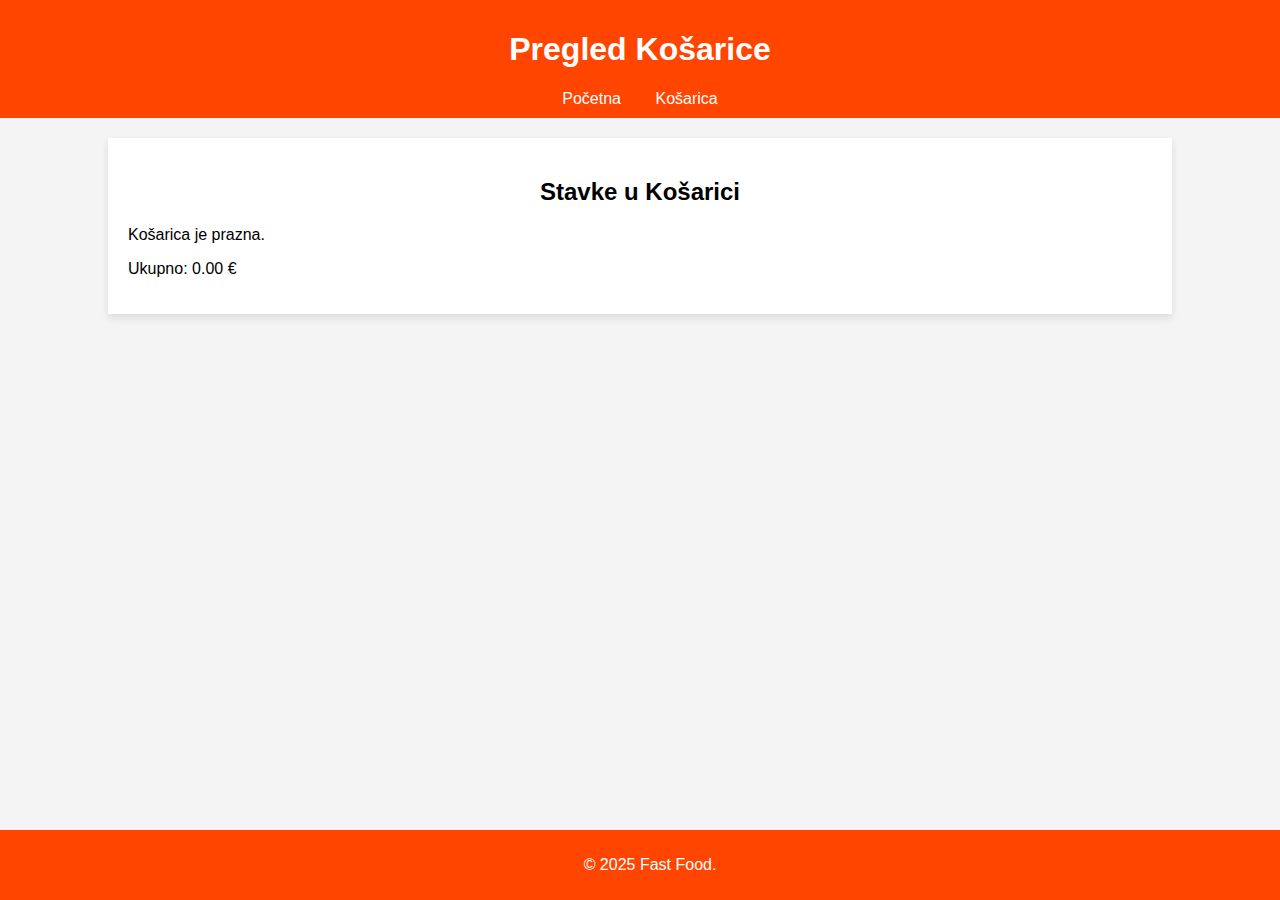
==== pages/cart.html @ d03d11fa "Verzija 4" ====
<!DOCTYPE html>
<html lang="hr">
<head>
  <meta charset="UTF-8">
  <meta name="viewport" content="width=device-width, initial-scale=1.0">
  <title>Košarica | Fast Food</title>
  <link rel="stylesheet" href="../css/menu_style.css">
  <script defer src="../js/cart.js"></script>
</head>
<body>
  <header>
    <h1>Pregled Košarice</h1>
    <nav>
      <a href="index.html">Početna</a>
      <a href="cart.html">Košarica</a>
    </nav>
  </header>
  <main>
    <section class="category">
      <h2>Stavke u Košarici</h2>
      <div id="cart-items">
        <!-- Primjer stavke -->
        <div class="cart-item">
          <p>Naziv proizvoda: Cheeseburger</p>
          <p>Cijena: 5.00 €</p>
          <button class="remove-btn" onclick="removeItem(this)">Ukloni</button>
        </div>
        <div class="cart-item">
          <p>Naziv proizvoda: Pomfrit</p>
          <p>Cijena: 3.00 €</p>
          <button class="remove-btn" onclick="removeItem(this)">Ukloni</button>
        </div>
      </div>
      <p id="total-price">Ukupno: 8.00 €</p>
    </section>
  </main>
  <footer>
    <p>&copy; 2025 Fast Food.</p>
  </footer>

  <script>
    // Funkcija za uklanjanje stavke iz košarice
    function removeItem(button) {
      // Pronađi roditeljski element stavke (div.cart-item)
      const cartItem = button.parentElement;
      
      // Ukloni stavku iz DOM-a
      cartItem.remove();
      
      // Ponovno izračunaj ukupnu cijenu
      updateTotalPrice();
    }

    // Funkcija za ažuriranje ukupne cijene
    function updateTotalPrice() {
      const cartItems = document.querySelectorAll('.cart-item');
      let total = 0;

      cartItems.forEach(item => {
        const priceText = item.querySelector('p:nth-child(2)').innerText; // Npr. "Cijena: 5.00 €"
        const price = parseFloat(priceText.replace('Cijena: ', '').replace('€', '').trim());
        total += price;
      });

      // Ažuriraj prikaz ukupne cijene
      document.getElementById('total-price').innerText = `Ukupno: ${total.toFixed(2)} €`;
    }
  </script>
</body>
</html>
---- css/menu_style.css ----
/* Opći stilovi za tijelo */
body {
  font-family: Arial, sans-serif;
  background-color: #f4f4f4;
  margin: 0;
  padding: 0;
}

/* Stil za zaglavlje */
header {
  background-color: #ff4500;
  color: #fff;
  padding: 10px 0;
  text-align: center;
}

header nav {
  margin-top: 10px;
}

header nav a {
  color: #fff;
  text-decoration: none;
  margin: 0 15px;
}

header nav a:hover {
  text-decoration: underline;
}

/* Stil za kategorije */
.category {
  margin: 20px auto;
  padding: 20px;
  background-color: #fff;
  box-shadow: 0 4px 8px rgba(0, 0, 0, 0.1);
  width: 80%;
  max-width: 1200px;
}

.category h2 {
  text-align: center;
  font-size: 24px;
  margin-bottom: 20px;
}

.items {
  display: flex;
  justify-content: space-around;
  flex-wrap: wrap;
}

/* Stil za pojedinačne stavke */
.item {
  background-color: white;
  border: 1px solid #ddd;
  border-radius: 8px;
  padding: 15px;
  margin: 10px;
  width: 250px;
  text-align: center;
  box-shadow: 0 4px 6px rgba(0, 0, 0, 0.1);
  display: flex;
  flex-direction: column;
  align-items: center;
  overflow: hidden; /* Sprečava izlazak sadržaja van okvira */
}

/* Stil za slike unutar okvira */
.item img {
  width: 100%;         /* Slika zauzima cijelu širinu okvira */
  height: 200px;       /* Fiksna visina slike */
  object-fit: cover;   /* Slika popunjava okvir, bez izobličenja */
  border-radius: 8px;
  margin-bottom: 15px;  /* Razmak između slike i teksta */
}

/* Stil za tekstualne elemente unutar stavke */
.item h3 {
  font-size: 20px;
  color: #333;
}

.item p {
  font-size: 16px;
  color: #666;
}

.item button {
  background-color: #ff4500;
  color: white;
  border: none;
  padding: 10px;
  font-size: 16px;
  cursor: pointer;
  border-radius: 5px;
  margin-top: 10px;
  width: 100%;
}

.item button:hover {
  background-color: #ff4500;
}
/* Stil za podnožje */
footer {
  background-color: #ff4500;
  color: white;
  text-align: center;
  padding: 10px;
  position: fixed;
  width: 100%;
  bottom: 0;
}

/* Dodajte razmak ispod sadržaja kako footer ne bi prekrivao ostatak stranice */
body {
  padding-bottom: 50px; /* Povećajte prema visini footera */
  
}/* Stil za podnožje */
footer {
  background-color: #ff4500;
  color: white;
  text-align: center;
  padding: 10px;
  position: fixed;
  width: 100%;
  bottom: 0;
}

/* Dodajte razmak ispod sadržaja kako footer ne bi prekrivao ostatak stranice */
body {
  padding-bottom: 50px; /* Povećajte prema visini footera */
}
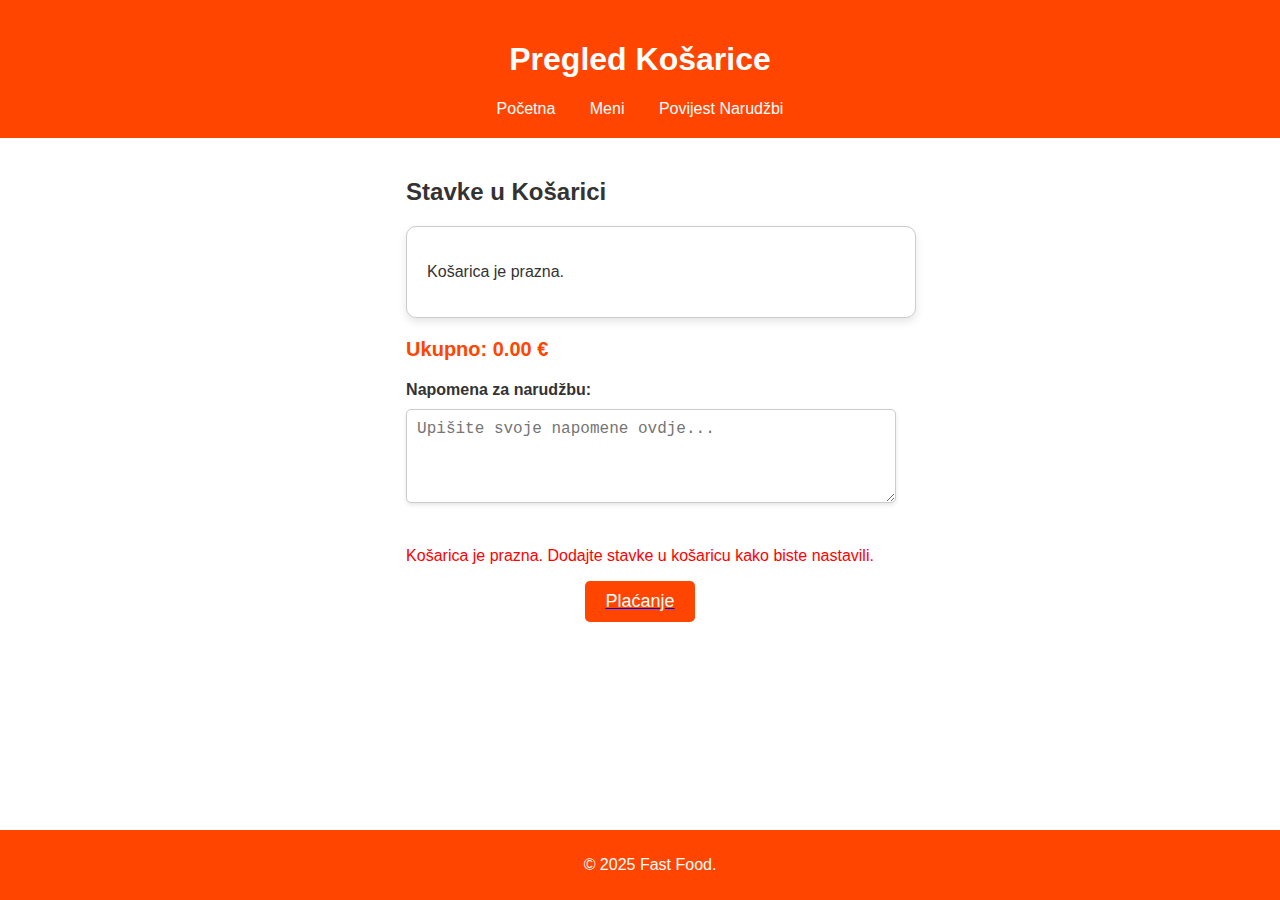
==== commit 7205b155: "verzija 25" ====
--- a/pages/cart.html
+++ b/pages/cart.html
@@ -4,7 +4,7 @@
   <meta charset="UTF-8">
   <meta name="viewport" content="width=device-width, initial-scale=1.0">
   <title>Košarica | Fast Food</title>
-  <link rel="stylesheet" href="../css/menu_style.css">
+  <link rel="stylesheet" href="../css/cart_style.css">
   <script defer src="../js/cart.js"></script>
 </head>
 <body>
@@ -12,26 +12,46 @@
     <h1>Pregled Košarice</h1>
     <nav>
       <a href="index.html">Početna</a>
-      <a href="cart.html">Košarica</a>
+      <a href="menu.html">Meni</a>
+      <a href="povjest.html">Povijest Narudžbi</a>
     </nav>
   </header>
   <main>
     <section class="category">
       <h2>Stavke u Košarici</h2>
       <div id="cart-items">
-        <!-- Primjer stavke -->
+        <!-- Stavke iz košarice bit će prikazane ovdje -->
         <div class="cart-item">
           <p>Naziv proizvoda: Cheeseburger</p>
           <p>Cijena: 5.00 €</p>
+          <div class="toppings">
+            <p>Odabrani prilozi: Sir, Ketchup</p>
+          </div>
           <button class="remove-btn" onclick="removeItem(this)">Ukloni</button>
         </div>
         <div class="cart-item">
           <p>Naziv proizvoda: Pomfrit</p>
           <p>Cijena: 3.00 €</p>
+          <div class="toppings">
+            <p>Odabrani prilozi: Majoneza</p>
+          </div>
           <button class="remove-btn" onclick="removeItem(this)">Ukloni</button>
         </div>
       </div>
       <p id="total-price">Ukupno: 8.00 €</p>
+
+      <!-- Polje za napomenu -->
+      <div class="note-section">
+        <label for="note">Napomena za narudžbu:</label>
+        <textarea id="note" rows="4" placeholder="Upišite svoje napomene ovdje..."></textarea>
+      </div>
+
+      <p id="empty-cart-warning" style="display: none; color: red;">Košarica je prazna. Dodajte stavke u košaricu kako biste nastavili.</p>
+
+      <!-- Dugme za plaćanje -->
+      <a href="placanje.html">
+        <button id="payment-btn" class="pay-btn" disabled>Plaćanje</button>
+      </a>
     </section>
   </main>
   <footer>
@@ -41,32 +61,72 @@
   <script>
     // Funkcija za uklanjanje stavke iz košarice
     function removeItem(button) {
-      // Pronađi roditeljski element stavke (div.cart-item)
       const cartItem = button.parentElement;
-      
-      // Ukloni stavku iz DOM-a
       cartItem.remove();
-      
-      // Ponovno izračunaj ukupnu cijenu
       updateTotalPrice();
+      checkCart();
     }
 
-    // Funkcija za ažuriranje ukupne cijene
+    // Ažuriranje ukupne cijene
     function updateTotalPrice() {
       const cartItems = document.querySelectorAll('.cart-item');
       let total = 0;
 
       cartItems.forEach(item => {
-        const priceText = item.querySelector('p:nth-child(2)').innerText; // Npr. "Cijena: 5.00 €"
+        const priceText = item.querySelector('p:nth-child(2)').innerText;
         const price = parseFloat(priceText.replace('Cijena: ', '').replace('€', '').trim());
         total += price;
       });
 
-      // Ažuriraj prikaz ukupne cijene
       document.getElementById('total-price').innerText = `Ukupno: ${total.toFixed(2)} €`;
     }
+
+    // Provjera košarice
+    function checkCart() {
+      const cartItems = document.querySelectorAll('.cart-item');
+      const paymentBtn = document.getElementById('payment-btn');
+      const emptyCartWarning = document.getElementById('empty-cart-warning');
+      const totalPriceElement = document.getElementById('total-price');
+      const totalPrice = parseFloat(totalPriceElement.innerText.replace('Ukupno: ', '').replace('€', '').trim());
+
+      if (cartItems.length === 0 || totalPrice === 0) {
+        paymentBtn.disabled = true;
+        paymentBtn.parentElement.setAttribute('href', 'javascript:void(0);');
+        emptyCartWarning.style.display = 'block';
+      } else {
+        paymentBtn.disabled = false;
+        paymentBtn.parentElement.setAttribute('href', 'placanje.html');
+        emptyCartWarning.style.display = 'none';
+      }
+    }
+
+    // Spremanje napomene u localStorage ako je unesena
+    function saveNoteToLocalStorage() {
+      const note = document.getElementById('note').value.trim(); // Dohvaćanje napomene
+
+      // Ako je napomena unesena, spremamo je u localStorage
+      if (note !== '') {
+        localStorage.setItem('Napomena', note);
+      } else {
+        // Ako napomena nije unesena, uklanjamo ju iz localStorage
+        localStorage.removeItem('Napomena');
+      }
+    }
+
+    // Spremanje podataka iz košarice u localStorage kada korisnik klikne na gumb 'Plaćanje'
+    document.getElementById('payment-btn').addEventListener('click', function() {
+      saveNoteToLocalStorage();
+      window.location.href = 'placanje.html';
+    });
+
+    // Automatsko spremanje napomene u localStorage kad korisnik unese napomenu
+    document.getElementById('note').addEventListener('input', function() {
+      saveNoteToLocalStorage();
+    });
+
+    document.addEventListener('DOMContentLoaded', function() {
+      checkCart();
+    });
   </script>
 </body>
 </html>
-
-
--- a/css/cart_style.css
+++ b/css/cart_style.css
@@ -0,0 +1,148 @@
+/* Opći stilovi */
+body {
+  font-family: 'Arial', sans-serif;
+  margin: 0;
+  padding: 0;
+  background: #ffffff;
+  color: #333;
+  display: flex;
+  flex-direction: column;
+  min-height: 100vh; /* Osigurava da tijelo stranice pokrije cijeli visinu ekrana */
+}
+
+header {
+  background: #ff4500;
+  color: #fff;
+  padding: 20px;
+  text-align: center;
+}
+
+header nav a {
+  color: #fff;
+  text-decoration: none;
+  margin: 0 15px;
+}
+
+header nav a:hover {
+  text-decoration: underline;
+}
+
+main {
+  padding: 20px;
+  display: flex;
+  flex-direction: column;
+  align-items: center;
+  flex-grow: 1; /* Osigurava da main zauzme sav preostali prostor */
+}
+
+#cart-items {
+  background: #fff;
+  border: 1px solid #ccc;
+  border-radius: 10px;
+  padding: 20px;
+  width: 100%;
+  max-width: 600px;
+  box-shadow: 0 4px 8px rgba(0, 0, 0, 0.1);
+  margin-bottom: 20px;
+}
+
+#cart-items div {
+  padding: 10px 0;
+  border-bottom: 1px solid #eee;
+  font-size: 16px;
+  display: flex;
+  justify-content: space-between;
+  align-items: center; /* Poravnava sadržaj vertikalno */
+}
+
+#cart-items div:last-child {
+  border-bottom: none;
+}
+
+#total-price {
+  font-size: 20px;
+  font-weight: bold;
+  color: #ff4500;
+}
+
+/* Stil za gumb "Ukloni" */
+.remove-btn {
+  background-color: #ff6347; /* Svijetlo crvena boja */
+  color: white;
+  border: none;
+  border-radius: 5px;
+  padding: 5px 10px;
+  font-size: 14px;
+  cursor: pointer;
+  transition: background-color 0.3s ease; /* Dodaj animaciju za hover efekt */
+}
+
+.remove-btn:hover {
+  background-color: #ff4500; /* Tamnija crvena boja kod prelaska miša */
+}
+
+/* Stilovi za napomene */
+.note-section {
+  width: 100%;
+  max-width: 600px;
+  margin: 20px 0; /* Razmak iznad i ispod */
+  text-align: left;
+}
+
+.note-section label {
+  font-size: 16px;
+  color: #333;
+  font-weight: bold;
+  margin-bottom: 10px;
+  display: block;
+}
+
+#note {
+  width: 100%;
+  max-width: 100%;
+  padding: 10px;
+  font-size: 16px;
+  border: 1px solid #ccc;
+  border-radius: 5px;
+  margin-bottom: 20px; /* Razmak ispod */
+  background-color: #fff;
+  box-shadow: 0 2px 4px rgba(0, 0, 0, 0.1);
+}
+
+#note:focus {
+  outline: none;
+  border-color: #ff4500; /* Fokusiraj polje s crvenom bojom */
+}
+
+/* Stil za gumb "Plaćanje" */
+.pay-btn {
+  background-color: #ff4500;
+  color: white;
+  border: none;
+  border-radius: 5px;
+  padding: 10px 20px;
+  font-size: 18px;
+  cursor: pointer;
+  transition: background-color 0.3s ease;
+  display: block;
+  margin: 0 auto; /* Centriranje dugmeta */
+}
+
+.pay-btn:hover {
+  background-color: #e03d00; /* Tamnija crvena pri hoveru */
+}
+
+
+
+/* Footer - fiksiranje na dnu */
+footer {
+  text-align: center;
+  padding: 10px;
+  background: #ff4500;
+  color: #fff;
+  width: 100%;
+  position: relative;
+  bottom: 0;
+}
+
+
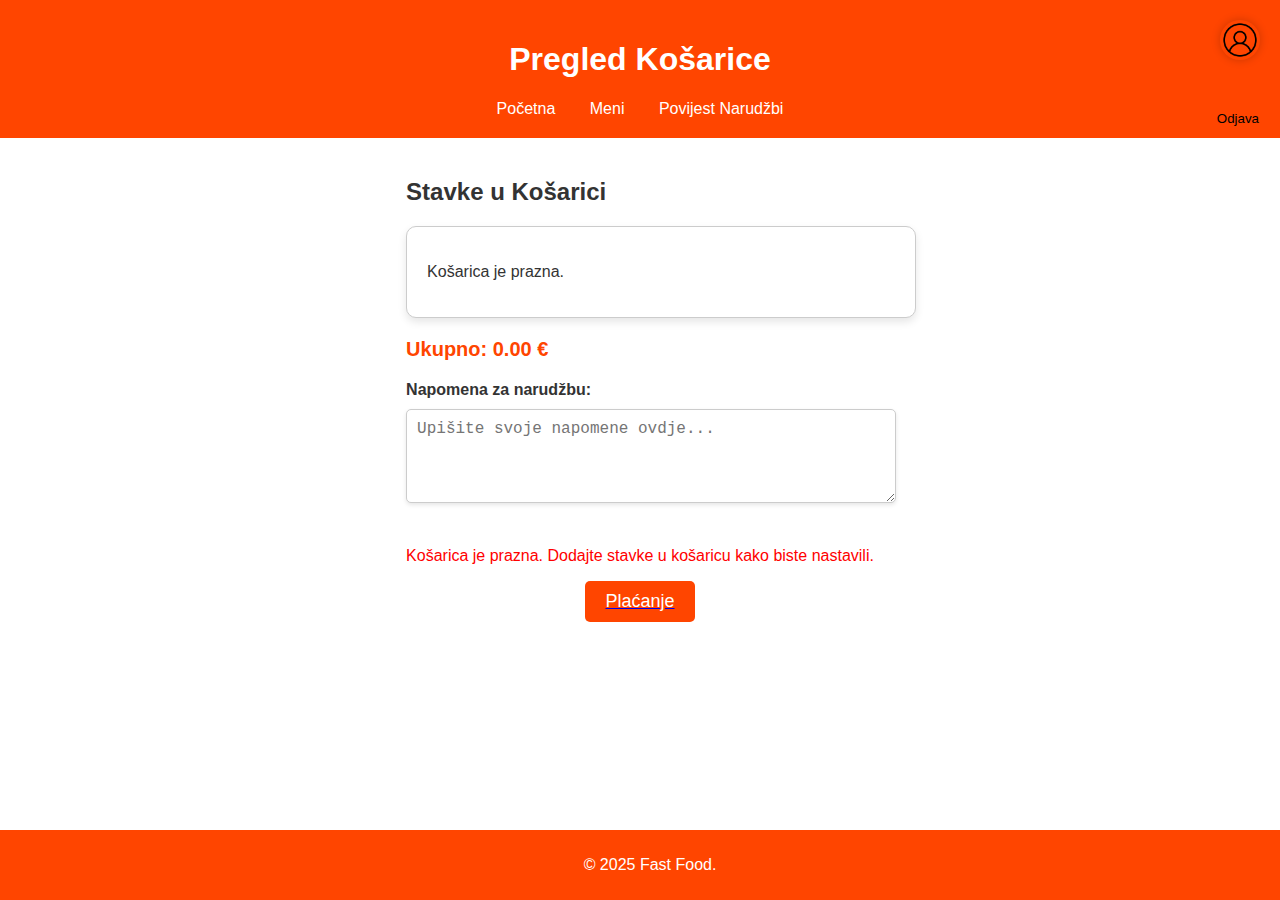
==== commit fb3cf5a0: "Verzija 27" ====
--- a/pages/cart.html
+++ b/pages/cart.html
@@ -15,6 +15,10 @@
       <a href="menu.html">Meni</a>
       <a href="povjest.html">Povijest Narudžbi</a>
     </nav>
+    <div id="user-controls">
+      <button id="logout-btn">Odjava</button>
+      <div id="user-icon"></div>
+    </div>
   </header>
   <main>
     <section class="category">
@@ -38,7 +42,7 @@
           <button class="remove-btn" onclick="removeItem(this)">Ukloni</button>
         </div>
       </div>
-      <p id="total-price">Ukupno: 8.00 €</p>
+      <p id="total-price">Ukupno: 0.00 €</p>
 
       <!-- Polje za napomenu -->
       <div class="note-section">
@@ -58,6 +62,29 @@
     <p>&copy; 2025 Fast Food.</p>
   </footer>
 
+  <!-- Modal za prikaz i promjenu osobnih podataka -->
+  <div id="user-info" style="display: none;">
+  <h3>Osobni podaci</h3>
+  <p id="user-username">Korisničko ime: </p>
+  <p id="user-email">Email: </p>
+  <p id="user-phone">Broj mobitela: </p>
+  <p id="user-address">Adresa: </p>
+  
+  <!-- Polja za promjenu lozinke i adrese -->
+  <h4>Promijeni lozinku</h4>
+  <input type="password" id="new-password" placeholder="Nova lozinka">
+  <input type="password" id="confirm-new-password" placeholder="Potvrdi novu lozinku">
+
+  <h4>Promijeni adresu</h4>
+  <input type="text" id="new-street" placeholder="Nova ulica">
+  <input type="text" id="new-house-number" placeholder="Novi kućni broj">
+  <input type="text" id="new-city" placeholder="Novi grad">
+  <input type="text" id="new-postal-code" placeholder="Novi poštanski broj">
+
+  <button onclick="saveChanges()">Spremi promjene</button>
+  <button onclick="closeUserInfo()">Zatvori</button>
+  </div>
+
   <script>
     // Funkcija za uklanjanje stavke iz košarice
     function removeItem(button) {
@@ -127,6 +154,110 @@
     document.addEventListener('DOMContentLoaded', function() {
       checkCart();
     });
+
+ // Funkcija za prikaz osobnih podataka
+ document.getElementById("user-icon").addEventListener("click", function () {
+    const loggedInUser = localStorage.getItem("loggedInUser");
+
+    if (loggedInUser) {
+      // Prikaz podataka samo za prijavljenog korisnika
+      const user = JSON.parse(loggedInUser);
+
+      document.getElementById("user-username").textContent = "Korisničko ime: " + user.username;
+      document.getElementById("user-email").textContent = "Email: " + user.email;
+      document.getElementById("user-phone").textContent = "Broj mobitela: " + (user.phoneNumber || "Nije uneseno");
+      document.getElementById("user-address").textContent = 
+        "Adresa: " + 
+        (user.street || "N/A") + " " + 
+        (user.houseNumber || "N/A") + ", " + 
+        (user.city || "N/A") + ", " + 
+        (user.postalCode || "N/A");
+
+      // Prepunjavamo inpute za promjenu lozinke i adrese
+      document.getElementById("new-street").value = user.street || "";
+      document.getElementById("new-house-number").value = user.houseNumber || "";
+      document.getElementById("new-city").value = user.city || "";
+      document.getElementById("new-postal-code").value = user.postalCode || "";
+
+      document.getElementById("user-info").style.display = "block";
+    } else {
+      // Ako korisnik nije prijavljen, preusmjeri ga na login.html
+      alert("Niste prijavljeni. Molimo prijavite se.");
+      window.location.href = "login.html";
+    }
+  });
+
+  function saveChanges() {
+    const loggedInUser = localStorage.getItem("loggedInUser");
+
+    if (!loggedInUser) {
+        alert("Morate biti prijavljeni kako biste mogli mijenjati podatke.");
+        return;
+    }
+
+    let user = JSON.parse(loggedInUser);
+    let users = JSON.parse(localStorage.getItem("users")) || [];
+
+    const newPassword = document.getElementById("new-password").value;
+    const confirmPassword = document.getElementById("confirm-new-password").value;
+
+    const newStreet = document.getElementById("new-street").value;
+    const newHouseNumber = document.getElementById("new-house-number").value;
+    const newCity = document.getElementById("new-city").value;
+    const newPostalCode = document.getElementById("new-postal-code").value;
+
+    // Provjera da li se lozinke podudaraju
+    if (newPassword && newPassword !== confirmPassword) {
+        alert("Lozinke se ne podudaraju!");
+        return;
+    }
+
+    // Pronađi korisnika u "users" arrayu
+    let userIndex = users.findIndex(u => u.email === user.email);
+    if (userIndex === -1) {
+        alert("Greška: Korisnik nije pronađen.");
+        return;
+    }
+
+    // Ažuriraj podatke korisnika
+    if (newPassword) user.password = newPassword;
+    if (newStreet) user.street = newStreet;
+    if (newHouseNumber) user.houseNumber = newHouseNumber;
+    if (newCity) user.city = newCity;
+    if (newPostalCode) user.postalCode = newPostalCode;
+
+    // Ažuriraj korisnika u users arrayu
+    users[userIndex] = user;
+    localStorage.setItem("users", JSON.stringify(users));
+
+    // Također ažuriraj "loggedInUser"
+    localStorage.setItem("loggedInUser", JSON.stringify(user));
+
+    alert("Podaci su uspješno ažurirani!");
+
+    // Ažuriranje prikaza adrese u modalu
+    document.getElementById("user-address").textContent =
+        "Adresa: " + user.street + " " + user.houseNumber + ", " + user.city + ", " + user.postalCode;
+
+    closeUserInfo();
+}
+
+
+  // Funkcija za zatvaranje prikaza podataka
+  function closeUserInfo() {
+    document.getElementById("user-info").style.display = "none";
+  }
+
+  // Funkcija za odjavu korisnika
+  document.getElementById("logout-btn").addEventListener("click", function () {
+    // Uklanjanje podataka o prijavi
+    localStorage.removeItem("loggedInUser");
+    localStorage.removeItem("rememberMe");
+
+    // Preusmjeravanje na login.html
+    window.location.href = "login.html";
+  });
+
   </script>
 </body>
 </html>
--- a/css/cart_style.css
+++ b/css/cart_style.css
@@ -145,4 +145,78 @@
   bottom: 0;
 }
 
-
+/* Stilovi za ikonu u gornjem desnom kutu */
+#user-icon {
+  position: absolute;
+  top: 20px;
+  right: 20px;
+  width: 40px;
+  height: 40px;
+  background-image: url('../images/icon.png');
+  background-size: cover;
+  cursor: pointer;
+  border-radius: 50%;
+  box-shadow: 0 0 10px rgba(0, 0, 0, 0.2);
+}
+
+#user-controls {
+  display: flex;
+  align-items: center;
+  justify-content: flex-end;
+}
+
+#logout-btn {
+  position: absolute;
+  top: 110px; /* Podesi visinu */
+  right: 15px; /* Podesi udaljenost od desnog ruba */
+  background: none;
+  border: none;
+  color: #000;
+  cursor: pointer;
+}
+
+/* Modal za prikaz osobnih podataka */
+#user-info {
+  display: none;
+  position: fixed;
+  top: 50%;
+  left: 50%;
+  transform: translate(-50%, -50%);
+  background-color: white;
+  padding: 20px;
+  border-radius: 8px;
+  box-shadow: 0 0 15px rgba(0, 0, 0, 0.2);
+  width: 300px;
+  text-align: center;
+  z-index: 1000;  /* Pozicionira modal ispred svih drugih elemenata */
+  background-color: rgba(255, 255, 255, 0.9); /* Poluproziran bijeli background */
+}
+
+#user-info h3 {
+  margin-top: 0;
+}
+
+#user-info p {
+  margin: 10px 0;
+}
+
+#user-info input {
+  margin: 10px 0;
+  padding: 8px;
+  width: 80%;
+  border: 1px solid #ccc;
+  border-radius: 4px;
+}
+
+#user-info button {
+  padding: 10px;
+  background-color: #ff4500;
+  color: white;
+  border: none;
+  border-radius: 5px;
+  cursor: pointer;
+}
+
+#user-info button:hover {
+  background-color: #e03e00;
+}
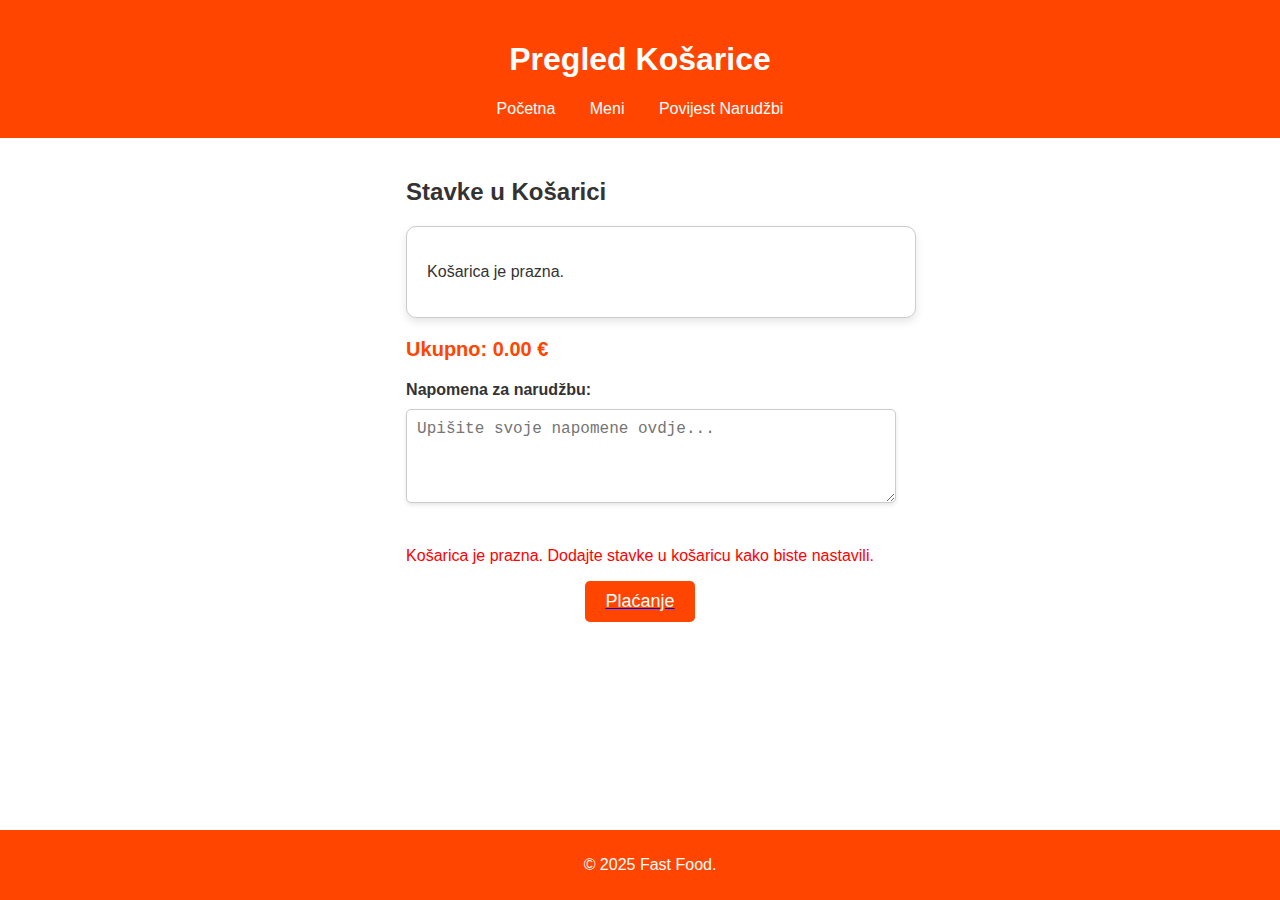
==== commit 385b7e79: "vjezba13" ====
--- a/pages/cart.html
+++ b/pages/cart.html
@@ -15,10 +15,6 @@
       <a href="menu.html">Meni</a>
       <a href="povjest.html">Povijest Narudžbi</a>
     </nav>
-    <div id="user-controls">
-      <button id="logout-btn">Odjava</button>
-      <div id="user-icon"></div>
-    </div>
   </header>
   <main>
     <section class="category">
@@ -42,7 +38,7 @@
           <button class="remove-btn" onclick="removeItem(this)">Ukloni</button>
         </div>
       </div>
-      <p id="total-price">Ukupno: 0.00 €</p>
+      <p id="total-price">Ukupno: 8.00 €</p>
 
       <!-- Polje za napomenu -->
       <div class="note-section">
@@ -50,6 +46,7 @@
         <textarea id="note" rows="4" placeholder="Upišite svoje napomene ovdje..."></textarea>
       </div>
 
+      <!-- Obavijest kada je košarica prazna -->
       <p id="empty-cart-warning" style="display: none; color: red;">Košarica je prazna. Dodajte stavke u košaricu kako biste nastavili.</p>
 
       <!-- Dugme za plaćanje -->
@@ -62,53 +59,38 @@
     <p>&copy; 2025 Fast Food.</p>
   </footer>
 
-  <!-- Modal za prikaz i promjenu osobnih podataka -->
-  <div id="user-info" style="display: none;">
-  <h3>Osobni podaci</h3>
-  <p id="user-username">Korisničko ime: </p>
-  <p id="user-email">Email: </p>
-  <p id="user-phone">Broj mobitela: </p>
-  <p id="user-address">Adresa: </p>
-  
-  <!-- Polja za promjenu lozinke i adrese -->
-  <h4>Promijeni lozinku</h4>
-  <input type="password" id="new-password" placeholder="Nova lozinka">
-  <input type="password" id="confirm-new-password" placeholder="Potvrdi novu lozinku">
-
-  <h4>Promijeni adresu</h4>
-  <input type="text" id="new-street" placeholder="Nova ulica">
-  <input type="text" id="new-house-number" placeholder="Novi kućni broj">
-  <input type="text" id="new-city" placeholder="Novi grad">
-  <input type="text" id="new-postal-code" placeholder="Novi poštanski broj">
-
-  <button onclick="saveChanges()">Spremi promjene</button>
-  <button onclick="closeUserInfo()">Zatvori</button>
-  </div>
-
   <script>
     // Funkcija za uklanjanje stavke iz košarice
     function removeItem(button) {
+      // Pronađi roditeljski element stavke (div.cart-item)
       const cartItem = button.parentElement;
+      
+      // Ukloni stavku iz DOM-a
       cartItem.remove();
+      
+      // Ponovno izračunaj ukupnu cijenu
       updateTotalPrice();
+
+      // Provjera je li košarica prazna i onemogućavanje ili omogućavanje dugmeta za plaćanje
       checkCart();
     }
 
-    // Ažuriranje ukupne cijene
+    // Funkcija za ažuriranje ukupne cijene
     function updateTotalPrice() {
       const cartItems = document.querySelectorAll('.cart-item');
       let total = 0;
 
       cartItems.forEach(item => {
-        const priceText = item.querySelector('p:nth-child(2)').innerText;
+        const priceText = item.querySelector('p:nth-child(2)').innerText; // Npr. "Cijena: 5.00 €"
         const price = parseFloat(priceText.replace('Cijena: ', '').replace('€', '').trim());
         total += price;
       });
 
+      // Ažuriraj prikaz ukupne cijene
       document.getElementById('total-price').innerText = `Ukupno: ${total.toFixed(2)} €`;
     }
 
-    // Provjera košarice
+    // Funkcija za provjeru je li košarica prazna ili cijena 0
     function checkCart() {
       const cartItems = document.querySelectorAll('.cart-item');
       const paymentBtn = document.getElementById('payment-btn');
@@ -116,148 +98,59 @@
       const totalPriceElement = document.getElementById('total-price');
       const totalPrice = parseFloat(totalPriceElement.innerText.replace('Ukupno: ', '').replace('€', '').trim());
 
+      // Ako je košarica prazna ili je ukupna cijena 0.00 €, onemogući dugme za plaćanje i prikaži obavijest
       if (cartItems.length === 0 || totalPrice === 0) {
         paymentBtn.disabled = true;
-        paymentBtn.parentElement.setAttribute('href', 'javascript:void(0);');
-        emptyCartWarning.style.display = 'block';
+        paymentBtn.parentElement.setAttribute('href', 'javascript:void(0);'); // Onemogući link
+        emptyCartWarning.style.display = 'block';  // Prikazivanje obavijesti
       } else {
         paymentBtn.disabled = false;
-        paymentBtn.parentElement.setAttribute('href', 'placanje.html');
-        emptyCartWarning.style.display = 'none';
+        paymentBtn.parentElement.setAttribute('href', 'placanje.html'); // Omogući link
+        emptyCartWarning.style.display = 'none';  // Sakrivanje obavijesti
       }
     }
 
-    // Spremanje napomene u localStorage ako je unesena
-    function saveNoteToLocalStorage() {
-      const note = document.getElementById('note').value.trim(); // Dohvaćanje napomene
+    // Funkcija za spremanje košarice u localStorage
+    function saveCartToLocalStorage() {
+      const cartItems = document.querySelectorAll('.cart-item');
+      const cartData = [];
 
-      // Ako je napomena unesena, spremamo je u localStorage
-      if (note !== '') {
-        localStorage.setItem('Napomena', note);
-      } else {
-        // Ako napomena nije unesena, uklanjamo ju iz localStorage
-        localStorage.removeItem('Napomena');
-      }
+      cartItems.forEach(item => {
+        const productName = item.querySelector('p:first-child').innerText.replace('Naziv proizvoda: ', '');
+        const priceText = item.querySelector('p:nth-child(2)').innerText;
+        const price = parseFloat(priceText.replace('Cijena: ', '').replace('€', '').trim());
+        const toppings = item.querySelector('.toppings p').innerText.replace('Odabrani prilozi: ', '').split(', ');
+
+        cartData.push({
+          productName: productName,
+          price: price,
+          toppings: toppings
+        });
+      });
+
+      const note = document.getElementById('note').value.trim();
+      const totalPrice = parseFloat(document.getElementById('total-price').innerText.replace('Ukupno: ', '').replace('€', '').trim());
+
+      const orderData = {
+        items: cartData,
+        note: note,
+        totalPrice: totalPrice
+      };
+
+      // Spremi podatke o narudžbi u localStorage
+      localStorage.setItem('orderData', JSON.stringify(orderData));
     }
 
-    // Spremanje podataka iz košarice u localStorage kada korisnik klikne na gumb 'Plaćanje'
+    // Funkcija za izvršenje plaćanja i spremanje podataka
     document.getElementById('payment-btn').addEventListener('click', function() {
-      saveNoteToLocalStorage();
-      window.location.href = 'placanje.html';
+      saveCartToLocalStorage();  // Spremi košaricu u localStorage prije plaćanja
+      window.location.href = 'placanje.html';  // Preusmjeri na stranicu za plaćanje
     });
 
-    // Automatsko spremanje napomene u localStorage kad korisnik unese napomenu
-    document.getElementById('note').addEventListener('input', function() {
-      saveNoteToLocalStorage();
-    });
-
+    // Provjeri košaricu kad se stranica učita
     document.addEventListener('DOMContentLoaded', function() {
       checkCart();
     });
-
- // Funkcija za prikaz osobnih podataka
- document.getElementById("user-icon").addEventListener("click", function () {
-    const loggedInUser = localStorage.getItem("loggedInUser");
-
-    if (loggedInUser) {
-      // Prikaz podataka samo za prijavljenog korisnika
-      const user = JSON.parse(loggedInUser);
-
-      document.getElementById("user-username").textContent = "Korisničko ime: " + user.username;
-      document.getElementById("user-email").textContent = "Email: " + user.email;
-      document.getElementById("user-phone").textContent = "Broj mobitela: " + (user.phoneNumber || "Nije uneseno");
-      document.getElementById("user-address").textContent = 
-        "Adresa: " + 
-        (user.street || "N/A") + " " + 
-        (user.houseNumber || "N/A") + ", " + 
-        (user.city || "N/A") + ", " + 
-        (user.postalCode || "N/A");
-
-      // Prepunjavamo inpute za promjenu lozinke i adrese
-      document.getElementById("new-street").value = user.street || "";
-      document.getElementById("new-house-number").value = user.houseNumber || "";
-      document.getElementById("new-city").value = user.city || "";
-      document.getElementById("new-postal-code").value = user.postalCode || "";
-
-      document.getElementById("user-info").style.display = "block";
-    } else {
-      // Ako korisnik nije prijavljen, preusmjeri ga na login.html
-      alert("Niste prijavljeni. Molimo prijavite se.");
-      window.location.href = "login.html";
-    }
-  });
-
-  function saveChanges() {
-    const loggedInUser = localStorage.getItem("loggedInUser");
-
-    if (!loggedInUser) {
-        alert("Morate biti prijavljeni kako biste mogli mijenjati podatke.");
-        return;
-    }
-
-    let user = JSON.parse(loggedInUser);
-    let users = JSON.parse(localStorage.getItem("users")) || [];
-
-    const newPassword = document.getElementById("new-password").value;
-    const confirmPassword = document.getElementById("confirm-new-password").value;
-
-    const newStreet = document.getElementById("new-street").value;
-    const newHouseNumber = document.getElementById("new-house-number").value;
-    const newCity = document.getElementById("new-city").value;
-    const newPostalCode = document.getElementById("new-postal-code").value;
-
-    // Provjera da li se lozinke podudaraju
-    if (newPassword && newPassword !== confirmPassword) {
-        alert("Lozinke se ne podudaraju!");
-        return;
-    }
-
-    // Pronađi korisnika u "users" arrayu
-    let userIndex = users.findIndex(u => u.email === user.email);
-    if (userIndex === -1) {
-        alert("Greška: Korisnik nije pronađen.");
-        return;
-    }
-
-    // Ažuriraj podatke korisnika
-    if (newPassword) user.password = newPassword;
-    if (newStreet) user.street = newStreet;
-    if (newHouseNumber) user.houseNumber = newHouseNumber;
-    if (newCity) user.city = newCity;
-    if (newPostalCode) user.postalCode = newPostalCode;
-
-    // Ažuriraj korisnika u users arrayu
-    users[userIndex] = user;
-    localStorage.setItem("users", JSON.stringify(users));
-
-    // Također ažuriraj "loggedInUser"
-    localStorage.setItem("loggedInUser", JSON.stringify(user));
-
-    alert("Podaci su uspješno ažurirani!");
-
-    // Ažuriranje prikaza adrese u modalu
-    document.getElementById("user-address").textContent =
-        "Adresa: " + user.street + " " + user.houseNumber + ", " + user.city + ", " + user.postalCode;
-
-    closeUserInfo();
-}
-
-
-  // Funkcija za zatvaranje prikaza podataka
-  function closeUserInfo() {
-    document.getElementById("user-info").style.display = "none";
-  }
-
-  // Funkcija za odjavu korisnika
-  document.getElementById("logout-btn").addEventListener("click", function () {
-    // Uklanjanje podataka o prijavi
-    localStorage.removeItem("loggedInUser");
-    localStorage.removeItem("rememberMe");
-
-    // Preusmjeravanje na login.html
-    window.location.href = "login.html";
-  });
-
   </script>
 </body>
 </html>
--- a/css/cart_style.css
+++ b/css/cart_style.css
@@ -145,78 +145,4 @@
   bottom: 0;
 }
 
-/* Stilovi za ikonu u gornjem desnom kutu */
-#user-icon {
-  position: absolute;
-  top: 20px;
-  right: 20px;
-  width: 40px;
-  height: 40px;
-  background-image: url('../images/icon.png');
-  background-size: cover;
-  cursor: pointer;
-  border-radius: 50%;
-  box-shadow: 0 0 10px rgba(0, 0, 0, 0.2);
-}
 
-#user-controls {
-  display: flex;
-  align-items: center;
-  justify-content: flex-end;
-}
-
-#logout-btn {
-  position: absolute;
-  top: 110px; /* Podesi visinu */
-  right: 15px; /* Podesi udaljenost od desnog ruba */
-  background: none;
-  border: none;
-  color: #000;
-  cursor: pointer;
-}
-
-/* Modal za prikaz osobnih podataka */
-#user-info {
-  display: none;
-  position: fixed;
-  top: 50%;
-  left: 50%;
-  transform: translate(-50%, -50%);
-  background-color: white;
-  padding: 20px;
-  border-radius: 8px;
-  box-shadow: 0 0 15px rgba(0, 0, 0, 0.2);
-  width: 300px;
-  text-align: center;
-  z-index: 1000;  /* Pozicionira modal ispred svih drugih elemenata */
-  background-color: rgba(255, 255, 255, 0.9); /* Poluproziran bijeli background */
-}
-
-#user-info h3 {
-  margin-top: 0;
-}
-
-#user-info p {
-  margin: 10px 0;
-}
-
-#user-info input {
-  margin: 10px 0;
-  padding: 8px;
-  width: 80%;
-  border: 1px solid #ccc;
-  border-radius: 4px;
-}
-
-#user-info button {
-  padding: 10px;
-  background-color: #ff4500;
-  color: white;
-  border: none;
-  border-radius: 5px;
-  cursor: pointer;
-}
-
-#user-info button:hover {
-  background-color: #e03e00;
-}
